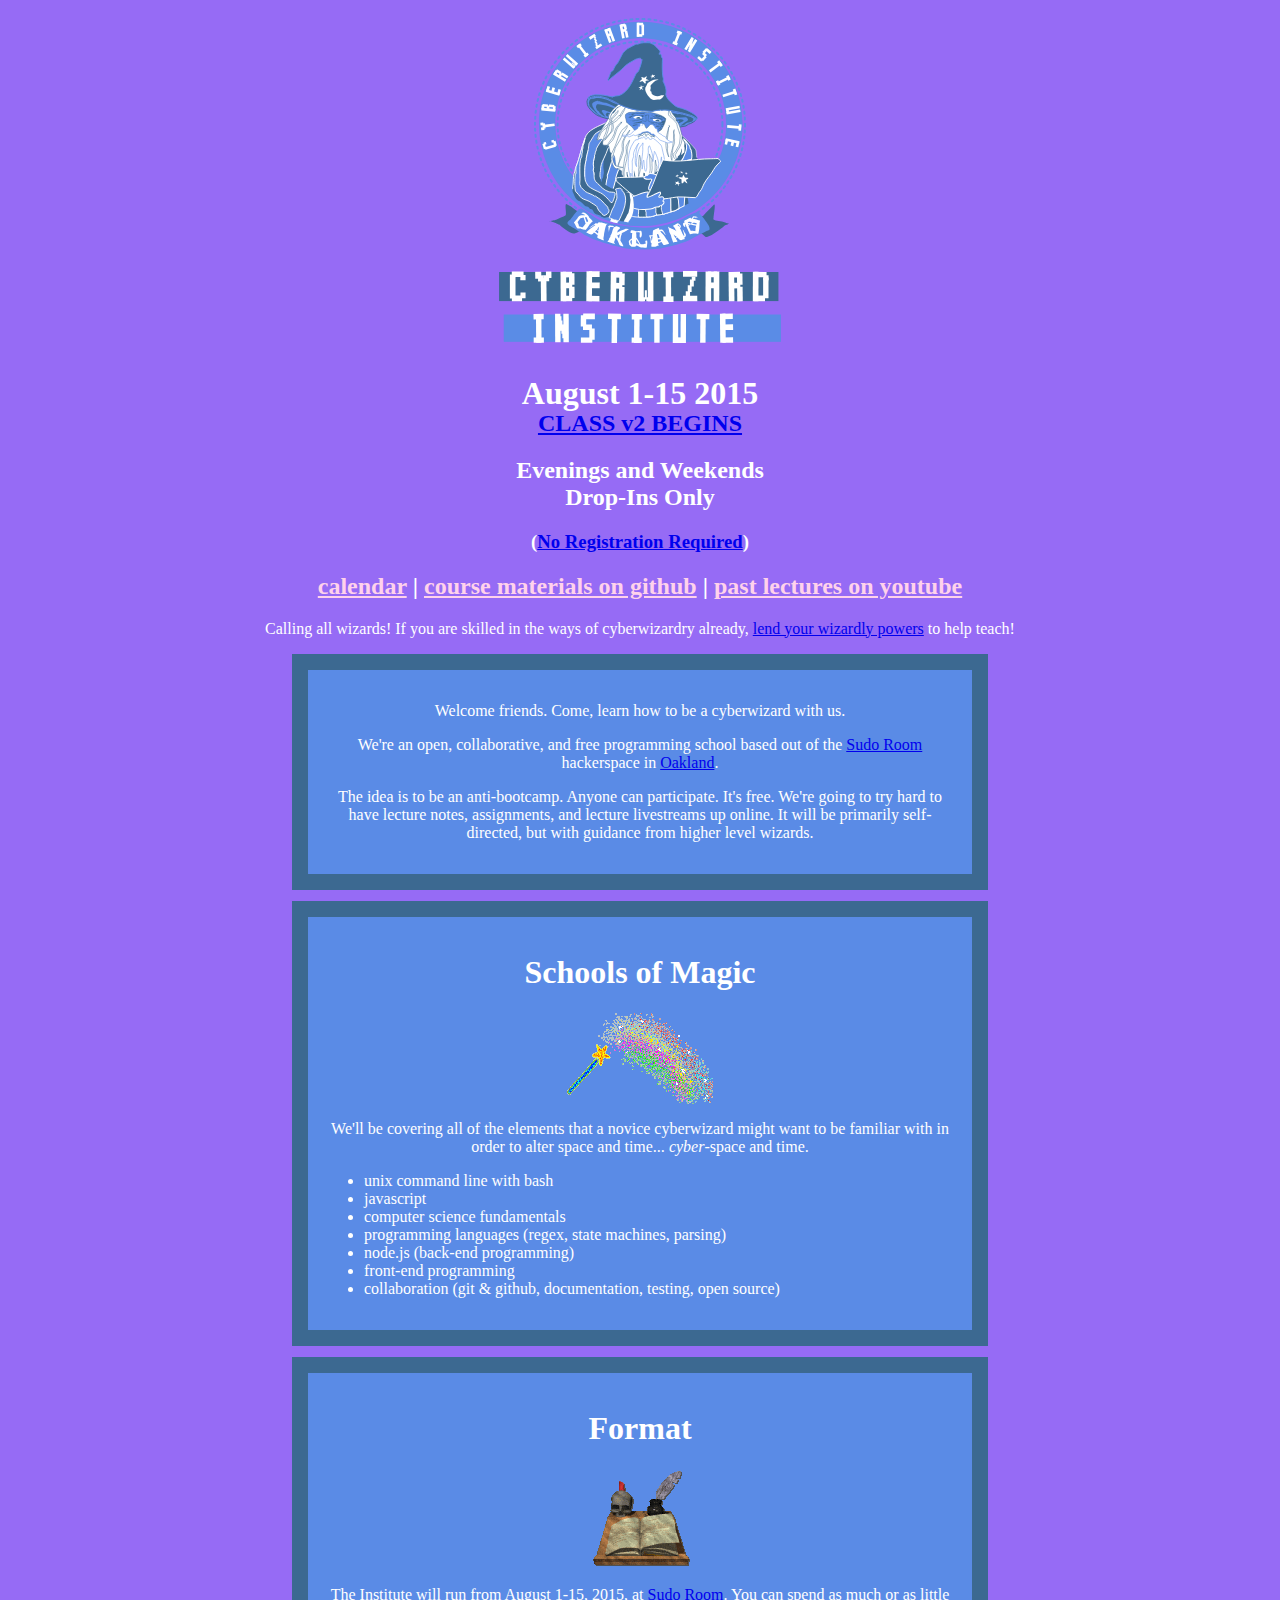
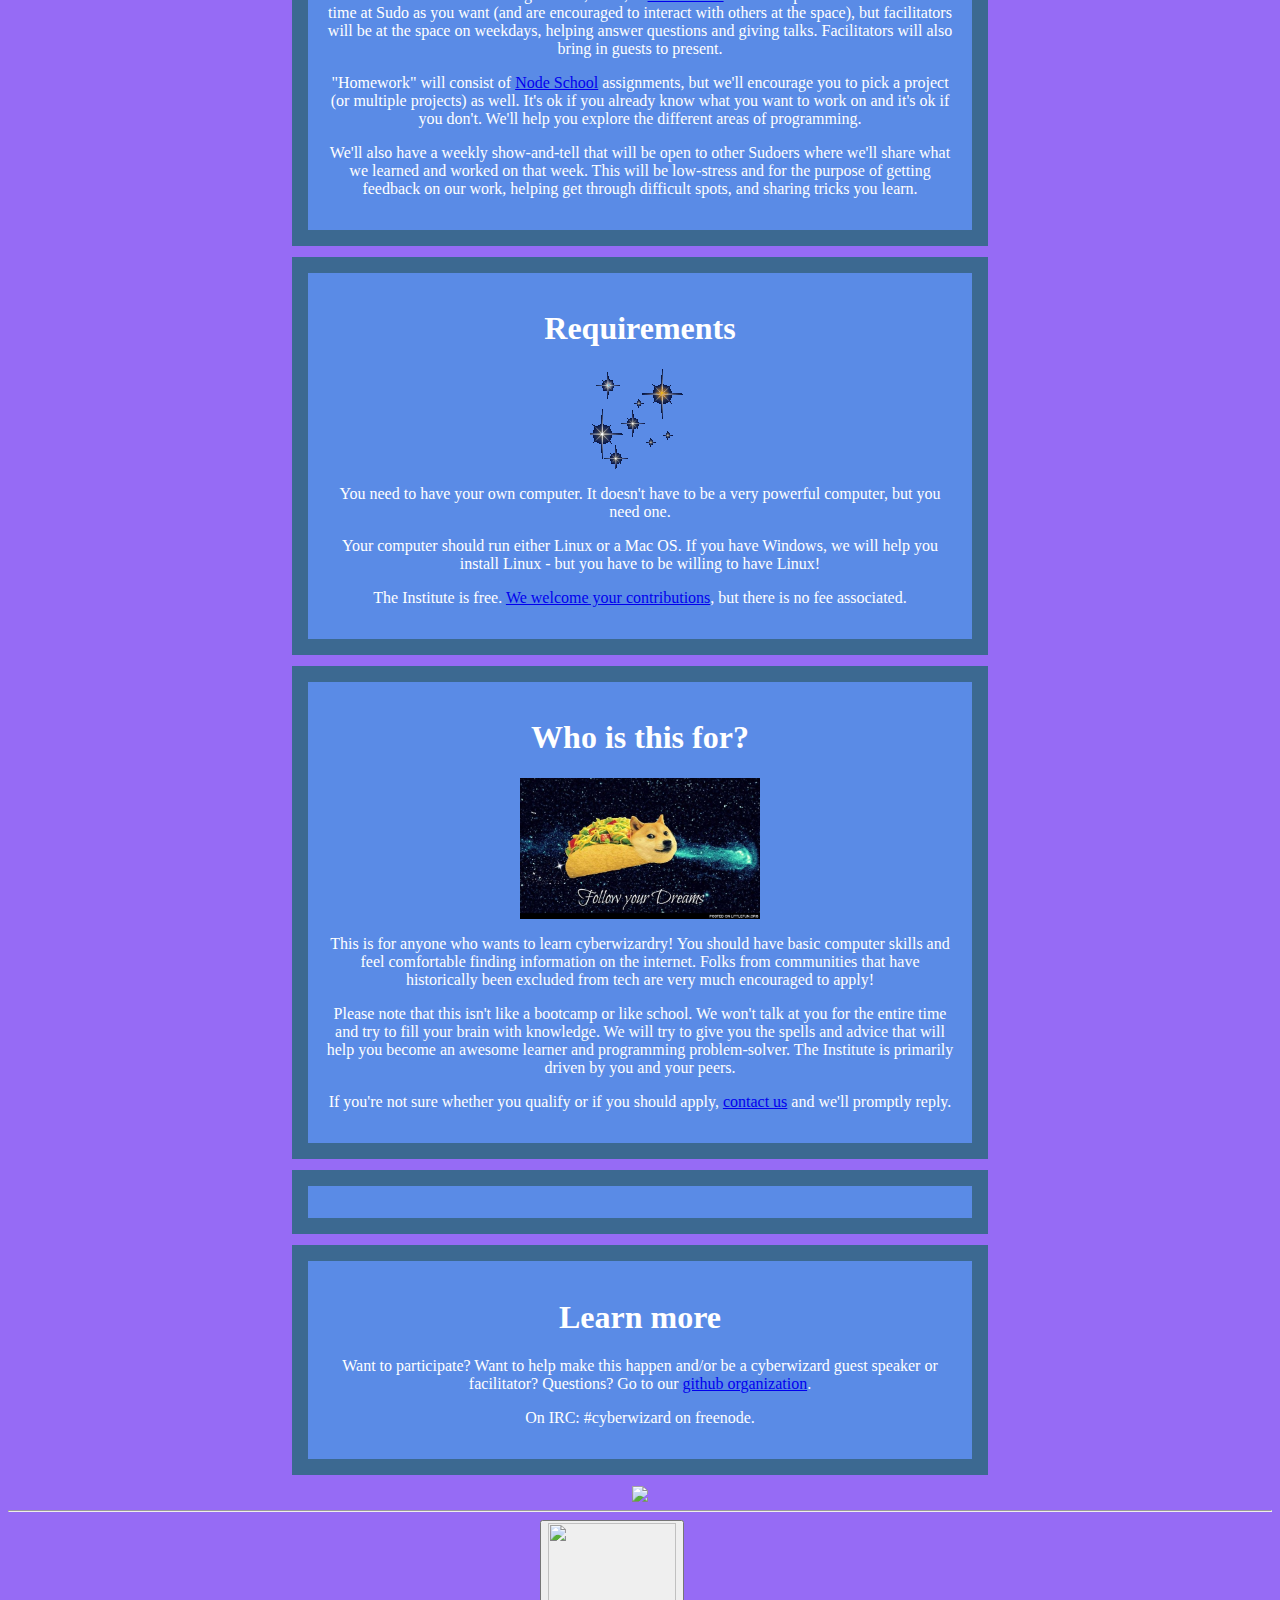
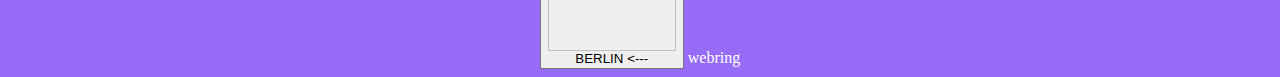
==== index.html @ 3c91426a "remove 25 limit" ====
<html>
<head>
  <title>Cyberwizard Institute</title>
  <link rel="stylesheet" href="style.css">
</head>
<body>
<center>

<div class="top">
  <div class="left">
    <img src="logo.svg">
    <br>
    <img src="title.svg">
  </div>
  <div class="right">
    <h1>August 1-15 2015</h1>
    <h2 style="margin-top: -1em">
      <a href="https://github.com/cyberwizardinstitute/discussion/issues/30"
      >CLASS v2 BEGINS</a>
    </h2>
    <h2 class="time">Evenings and Weekends<br/>Drop-Ins Only</h2>
    <h3 class="time">(<a href="https://github.com/cyberwizardinstitute/discussion/issues/30#issuecomment-123000422">No Registration Required</a>)</h3>
  </div>
</div>

<hgroup>
  <h2><a href="calendar.html" style="color:
  rgb(255,210,235)">calendar</a> | 
  <a
  href="https://github.com/cyberwizardinstitute/"
  style="color: rgb(255,210,235)">course materials on github</a> |
  <a href="https://www.youtube.com/channel/UCzDHOdHNitu70iiva25rV7w"
    style="color: rgb(255,210,235)">past lectures on youtube</a> 
  </h2>
</hgroup>

<div class="notice">
<p>
Calling all wizards! If you are skilled in the ways of cyberwizardry already,
<a href="https://github.com/cyberwizardinstitute/course-map/wiki/volunteer"
>lend your wizardly powers</a>
to help teach!
</p>
</div>

<div class="body">
<p>
Welcome friends. Come, learn how to be a
cyberwizard with us.
</p>
<p>
We're an open, collaborative, and free
programming school based out of the <a
href="http://sudoroom.org">Sudo
Room</a> hackerspace in <a href="http://oaklandwiki.org">Oakland</a>.</p>

<p>
The idea is to be an anti-bootcamp. Anyone
can participate. It's free.
We're going to try hard to have lecture
notes, assignments, and lecture
livestreams up online. It will be
primarily self-directed, but with guidance from higher
level wizards.
</p>
</div>

<div class="body">
<h1>Schools of Magic</h1><img src="wand.gif">

<p>
We'll be covering all of the elements
that a novice cyberwizard might want to be
familiar with in order to alter space
and time... <i>cyber</i>-space and time.

</p>
<ul>
    <li>unix command line with bash
    <li>javascript
    <li>computer science fundamentals
    <li>programming languages (regex,
    state machines, parsing)
    <li>node.js (back-end programming)
    <li>front-end programming
    <li>collaboration (git & github,
    documentation, testing, open source)


</ul>

</div>
<div class="body">
<h1>Format</h1>
<img src="spell_book.gif">
<p>
The Institute will run from August 1-15,
2015, at <a
href="http://sudoroom.org">Sudo
Room</a>. You can spend as much or as
little time at Sudo as you want (and are
encouraged to interact with others at
the space), but facilitators will be at
the space on weekdays, helping
answer questions and giving talks. 
 Facilitators will also bring in guests
to present.</p>
<p> "Homework" will
consist of <a
href="http://nodeschool.io">Node
School</a> assignments, but
we'll encourage you to pick a project
(or multiple projects) as well. It's ok
if you already know what you want to
work on and it's ok if you don't. We'll
help you explore the different areas of
programming.</p>
<p> We'll also have a weekly
show-and-tell that will be open to other
Sudoers where we'll share what we
learned and worked on that week. This
will be low-stress and for the purpose
of getting feedback on our work, helping
get through difficult spots, and sharing
tricks you learn.
</p>
</div>

<div class="body">
<h1>Requirements</h1>
<img src="sparkles.gif" border="0"/>

<p>
You need to have your own computer. It
doesn't have to be a very powerful
computer, but you need one.
</p>
<p>
Your computer should run either Linux or
a Mac OS. If you have Windows, we will
help you install Linux - but you have to
be willing to have Linux!
</p>
<p>
The Institute is free. <a href="https://gratipay.com/sudoroom/">We welcome your contributions</a>,
but there is no fee associated.
</p>
</div>
<div class="body">
<h1>Who is this for? </h1>

<img src="doge.jpg" width=240 height=141>

<p>
This is for anyone who wants to learn
cyberwizardry! 
You should have basic computer
skills and feel comfortable finding
information on the internet. 
Folks from communities
that have historically been excluded
from tech are very much encouraged to
apply! 
</p>
<p>
Please note that this isn't like a
bootcamp or like school. We won't talk
at you for the entire time and try to
fill your brain with knowledge. We will
try to give you the spells and advice
that will help you become an awesome
learner and programming problem-solver.
The Institute is primarily driven by
you and your peers.
</p>
<p>
If you're not sure whether you qualify or if you
should apply, <a href="mailto:marina.kukso@gmail.com">contact us</a> and we'll
promptly reply.
</p>
</div>

<div class="body">
<!--h1>Apply</h1>
<p>
Applications for January are closed, but if you'd still like to
be involved or if you really want to participate, <a
href="mailto:marina.kukso@gmail.com">contact us</a>. 
</p-->
</div>
<div class="body">
<h1>Learn more</h1>
<p>
Want to participate? Want to help make this happen and/or be a cyberwizard guest speaker or facilitator?
Questions? Go to our <a href="https://github.com/cyberwizardinstitute">github organization</a>.
</p>
<p>
On IRC: #cyberwizard on freenode.
</p>
</div>

<img src="mad_science_wizard.svg">

<hr>

<div id="webring">
  <div class="flex">
    <a href="http://wizard.amigos.institute/"><button>
      <div>
      <img src="http://wizard.amigos.institute/BUNDLE/assets/061915d010311d6e.svg"
        width="128">
      </div>
      BERLIN &lt;---
    </button></a>
    webring
  </div>
</div>

</center>
<script src="blink.js"></script>
</body>
</html>
---- style.css ----
body{
font-family: Ubuntu Mono, Open Sans;
color: #FFFFFF;
background-color: #966bf5;
}
div.body{
  width: 50%;
  background-color: #5a8be6;
  margin: 0.7em 0;
  padding: 1em;
  border: 1em;
border-style: solid;
    border-color: #3c6991;}
li {
text-align: left;


}
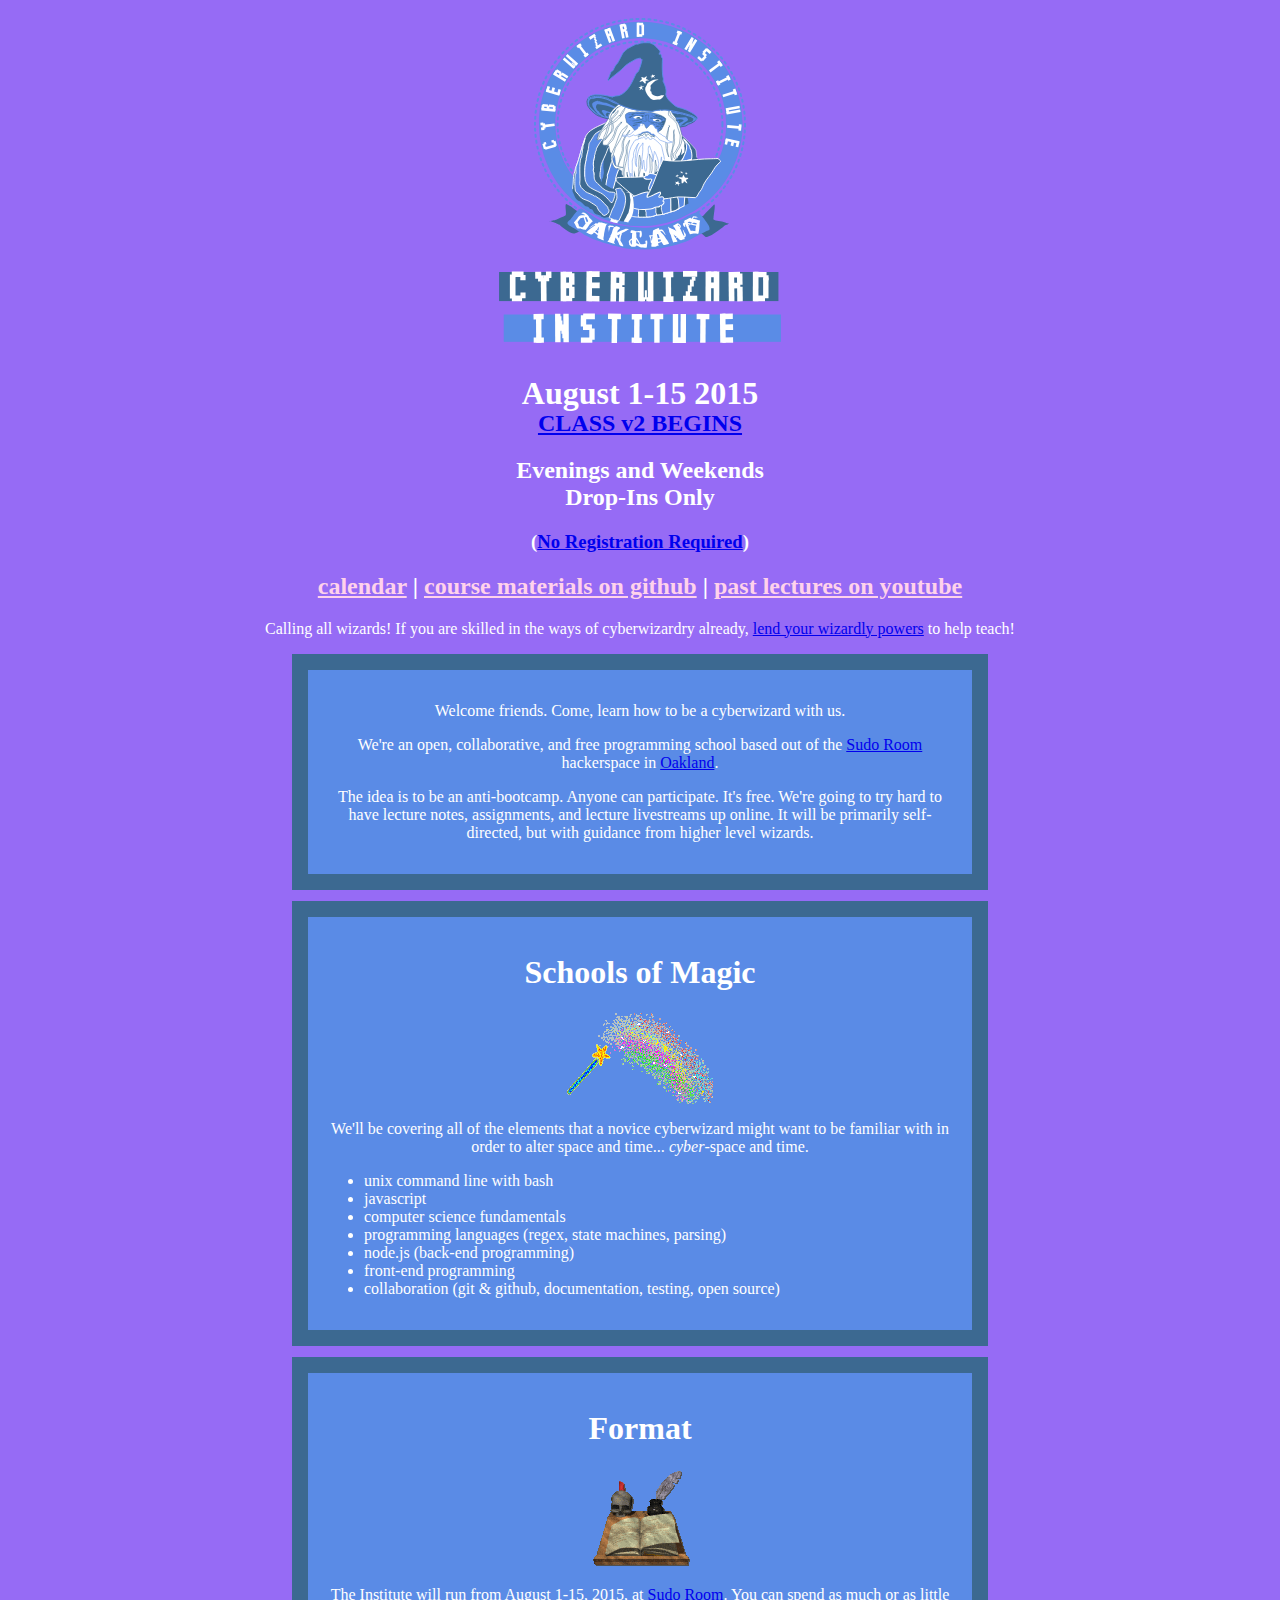
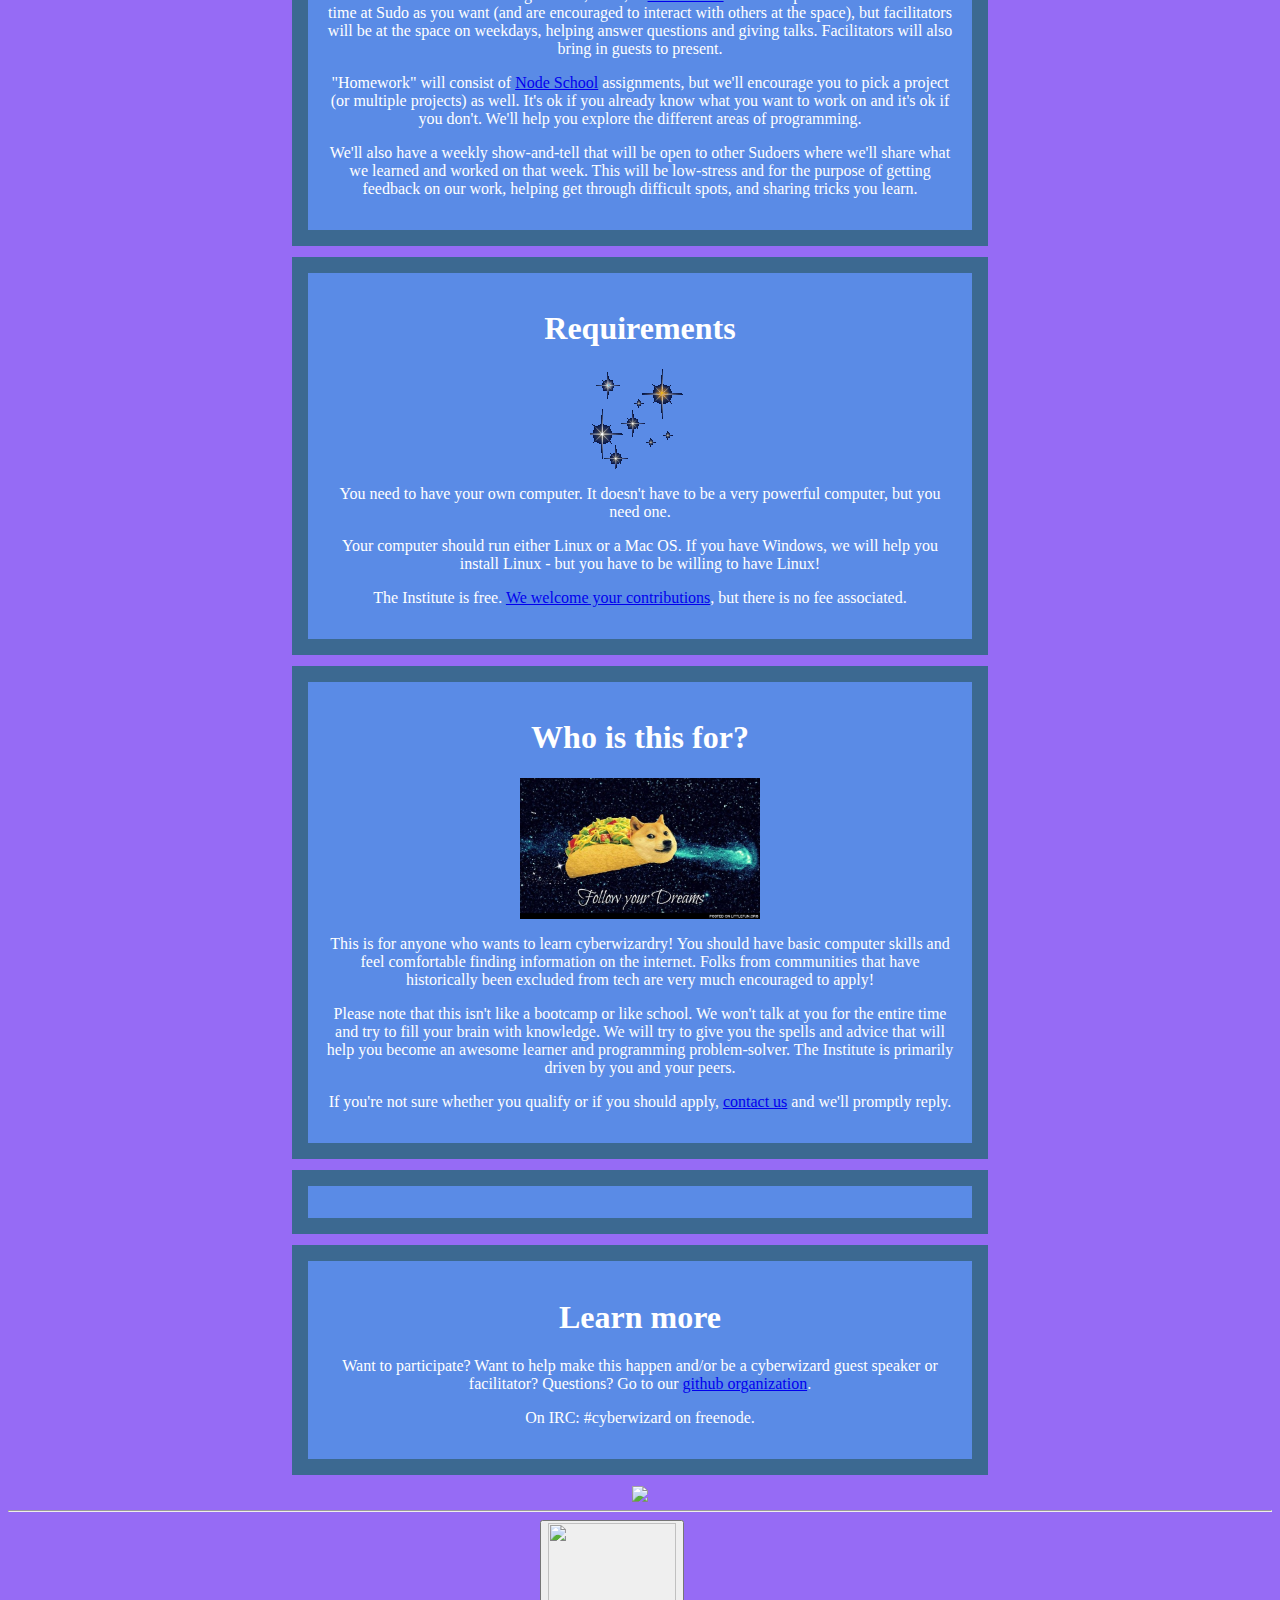
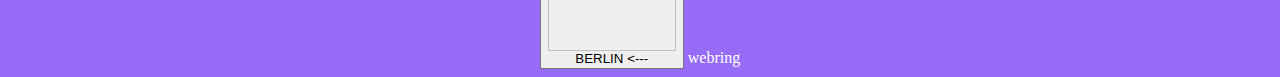
==== commit 80b3df5e: "fix wizard.amigos.institute's badge" ====
--- a/index.html
+++ b/index.html
@@ -207,7 +207,7 @@
   <div class="flex">
     <a href="http://wizard.amigos.institute/"><button>
       <div>
-      <img src="http://wizard.amigos.institute/BUNDLE/assets/061915d010311d6e.svg"
+      <img src="http://wizard.amigos.institute/badge.svg"
         width="128">
       </div>
       BERLIN &lt;---
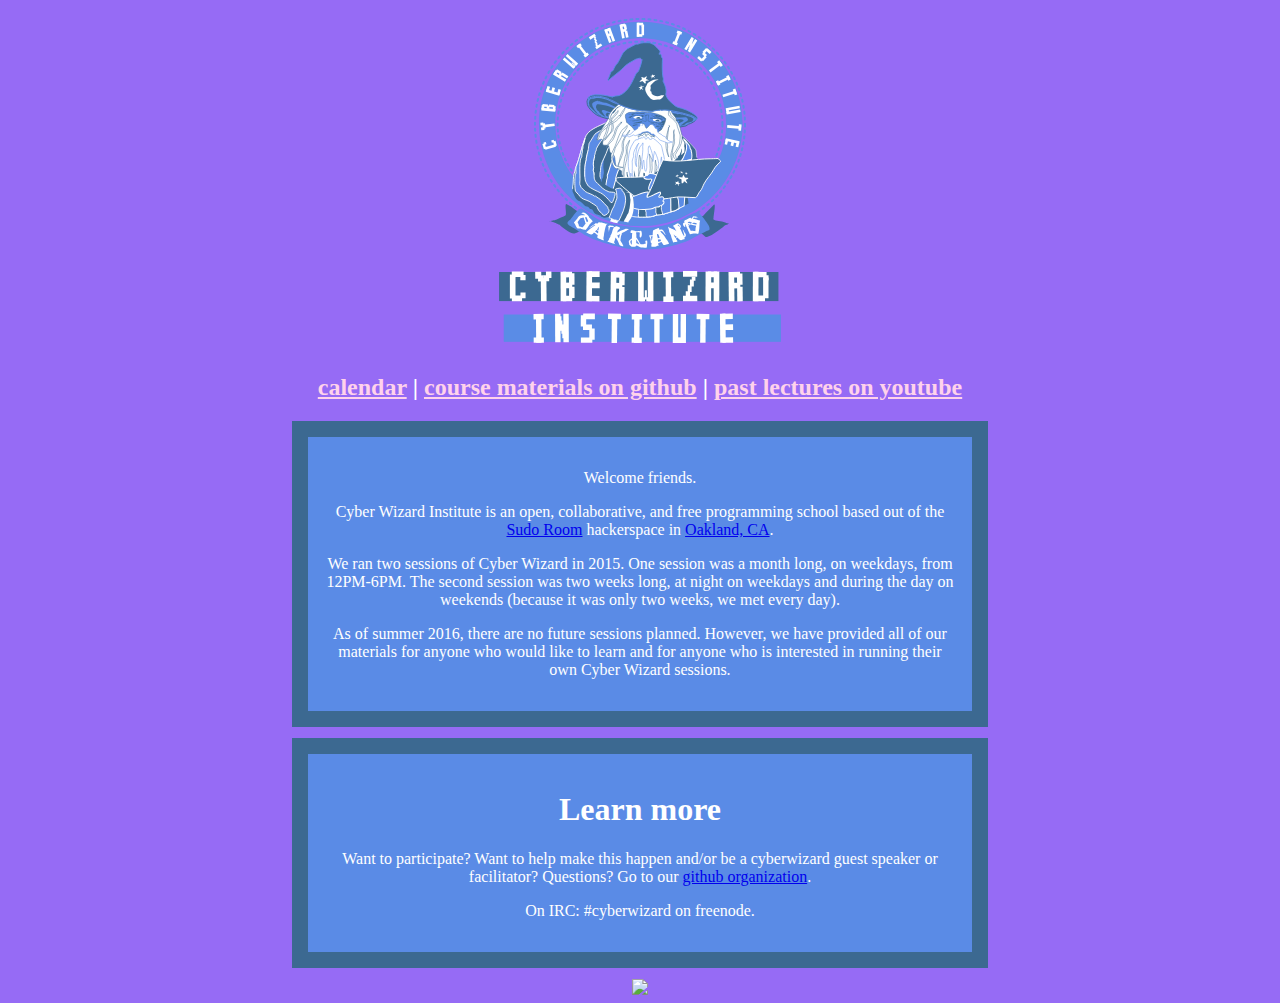
==== commit 8cc8a510: "first basic update to index to reflect current state of project" ====
--- a/index.html
+++ b/index.html
@@ -5,23 +5,9 @@
 </head>
 <body>
 <center>
-
-<div class="top">
-  <div class="left">
-    <img src="logo.svg">
-    <br>
-    <img src="title.svg">
-  </div>
-  <div class="right">
-    <h1>August 1-15 2015</h1>
-    <h2 style="margin-top: -1em">
-      <a href="https://github.com/cyberwizardinstitute/discussion/issues/30"
-      >CLASS v2 BEGINS</a>
-    </h2>
-    <h2 class="time">Evenings and Weekends<br/>Drop-Ins Only</h2>
-    <h3 class="time">(<a href="https://github.com/cyberwizardinstitute/discussion/issues/30#issuecomment-123000422">No Registration Required</a>)</h3>
-  </div>
-</div>
+  <img src="logo.svg">
+  <br>
+  <img src="title.svg">
 
 <hgroup>
   <h2><a href="calendar.html" style="color:
@@ -34,160 +20,33 @@
   </h2>
 </hgroup>
 
-<div class="notice">
+
+<div class="body">
 <p>
-Calling all wizards! If you are skilled in the ways of cyberwizardry already,
-<a href="https://github.com/cyberwizardinstitute/course-map/wiki/volunteer"
->lend your wizardly powers</a>
-to help teach!
+Welcome friends.
+</p>
+<p>
+Cyber Wizard Institute is an open, collaborative, and free
+programming school based out of the <a
+href="http://sudoroom.org">Sudo
+Room</a> hackerspace in <a href="http://oaklandwiki.org">Oakland, CA</a>.</p>
+
+<p>
+We ran two sessions of Cyber Wizard in 2015. One session
+was a month long, on weekdays, from 12PM-6PM. The second
+session was two weeks long, at night on weekdays and during
+the day on weekends (because it was only two weeks, we met
+every day).
+</p>
+
+<p>
+As of summer 2016, there are no future sessions planned.
+However, we have provided all of our materials for anyone
+who would like to learn and for anyone who is interested in
+running their own Cyber Wizard sessions.
 </p>
 </div>
 
-<div class="body">
-<p>
-Welcome friends. Come, learn how to be a
-cyberwizard with us.
-</p>
-<p>
-We're an open, collaborative, and free
-programming school based out of the <a
-href="http://sudoroom.org">Sudo
-Room</a> hackerspace in <a href="http://oaklandwiki.org">Oakland</a>.</p>
-
-<p>
-The idea is to be an anti-bootcamp. Anyone
-can participate. It's free.
-We're going to try hard to have lecture
-notes, assignments, and lecture
-livestreams up online. It will be
-primarily self-directed, but with guidance from higher
-level wizards.
-</p>
-</div>
-
-<div class="body">
-<h1>Schools of Magic</h1><img src="wand.gif">
-
-<p>
-We'll be covering all of the elements
-that a novice cyberwizard might want to be
-familiar with in order to alter space
-and time... <i>cyber</i>-space and time.
-
-</p>
-<ul>
-    <li>unix command line with bash
-    <li>javascript
-    <li>computer science fundamentals
-    <li>programming languages (regex,
-    state machines, parsing)
-    <li>node.js (back-end programming)
-    <li>front-end programming
-    <li>collaboration (git & github,
-    documentation, testing, open source)
-
-
-</ul>
-
-</div>
-<div class="body">
-<h1>Format</h1>
-<img src="spell_book.gif">
-<p>
-The Institute will run from August 1-15,
-2015, at <a
-href="http://sudoroom.org">Sudo
-Room</a>. You can spend as much or as
-little time at Sudo as you want (and are
-encouraged to interact with others at
-the space), but facilitators will be at
-the space on weekdays, helping
-answer questions and giving talks. 
- Facilitators will also bring in guests
-to present.</p>
-<p> "Homework" will
-consist of <a
-href="http://nodeschool.io">Node
-School</a> assignments, but
-we'll encourage you to pick a project
-(or multiple projects) as well. It's ok
-if you already know what you want to
-work on and it's ok if you don't. We'll
-help you explore the different areas of
-programming.</p>
-<p> We'll also have a weekly
-show-and-tell that will be open to other
-Sudoers where we'll share what we
-learned and worked on that week. This
-will be low-stress and for the purpose
-of getting feedback on our work, helping
-get through difficult spots, and sharing
-tricks you learn.
-</p>
-</div>
-
-<div class="body">
-<h1>Requirements</h1>
-<img src="sparkles.gif" border="0"/>
-
-<p>
-You need to have your own computer. It
-doesn't have to be a very powerful
-computer, but you need one.
-</p>
-<p>
-Your computer should run either Linux or
-a Mac OS. If you have Windows, we will
-help you install Linux - but you have to
-be willing to have Linux!
-</p>
-<p>
-The Institute is free. <a href="https://gratipay.com/sudoroom/">We welcome your contributions</a>,
-but there is no fee associated.
-</p>
-</div>
-<div class="body">
-<h1>Who is this for? </h1>
-
-<img src="doge.jpg" width=240 height=141>
-
-<p>
-This is for anyone who wants to learn
-cyberwizardry! 
-You should have basic computer
-skills and feel comfortable finding
-information on the internet. 
-Folks from communities
-that have historically been excluded
-from tech are very much encouraged to
-apply! 
-</p>
-<p>
-Please note that this isn't like a
-bootcamp or like school. We won't talk
-at you for the entire time and try to
-fill your brain with knowledge. We will
-try to give you the spells and advice
-that will help you become an awesome
-learner and programming problem-solver.
-The Institute is primarily driven by
-you and your peers.
-</p>
-<p>
-If you're not sure whether you qualify or if you
-should apply, <a href="mailto:marina.kukso@gmail.com">contact us</a> and we'll
-promptly reply.
-</p>
-</div>
-
-<div class="body">
-<!--h1>Apply</h1>
-<p>
-Applications for January are closed, but if you'd still like to
-be involved or if you really want to participate, <a
-href="mailto:marina.kukso@gmail.com">contact us</a>. 
-</p-->
-</div>
 <div class="body">
 <h1>Learn more</h1>
 <p>
@@ -201,21 +60,6 @@
 
 <img src="mad_science_wizard.svg">
 
-<hr>
-
-<div id="webring">
-  <div class="flex">
-    <a href="http://wizard.amigos.institute/"><button>
-      <div>
-      <img src="http://wizard.amigos.institute/badge.svg"
-        width="128">
-      </div>
-      BERLIN &lt;---
-    </button></a>
-    webring
-  </div>
-</div>
-
 </center>
 <script src="blink.js"></script>
 </body>
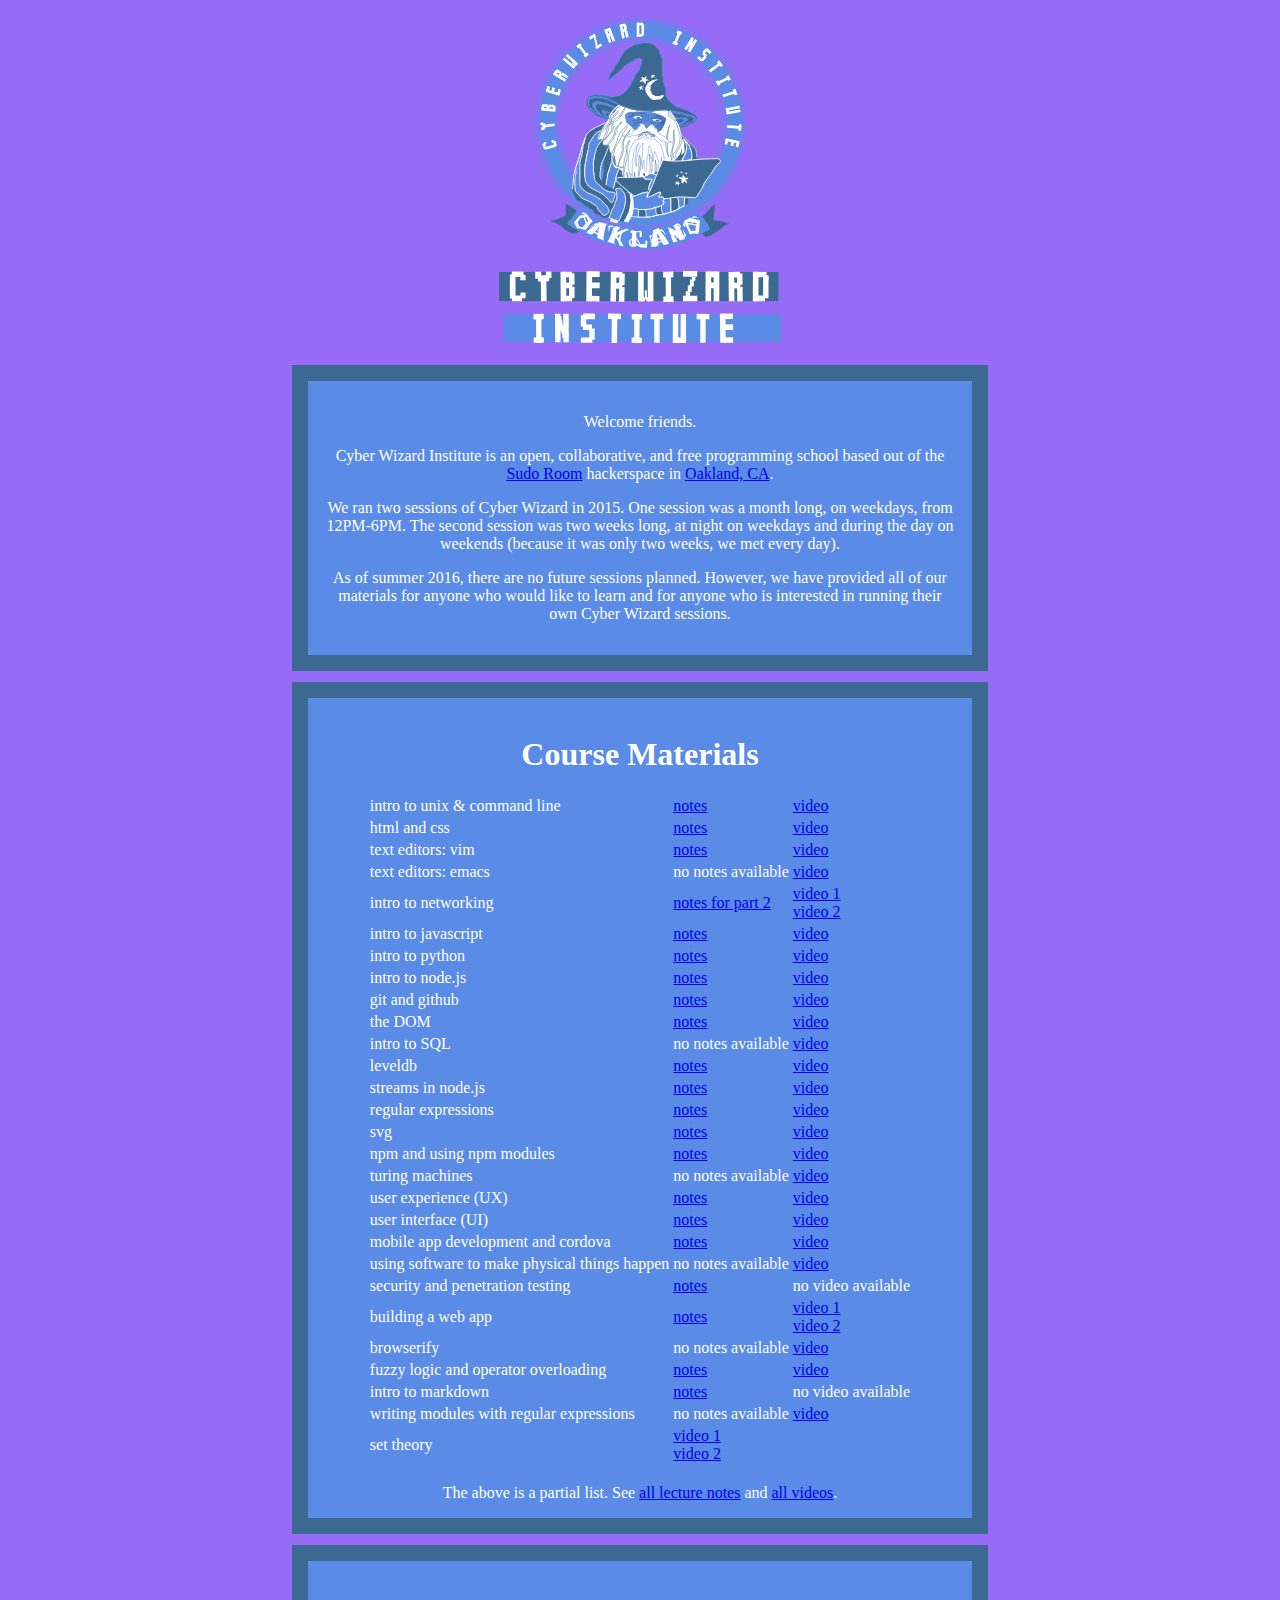
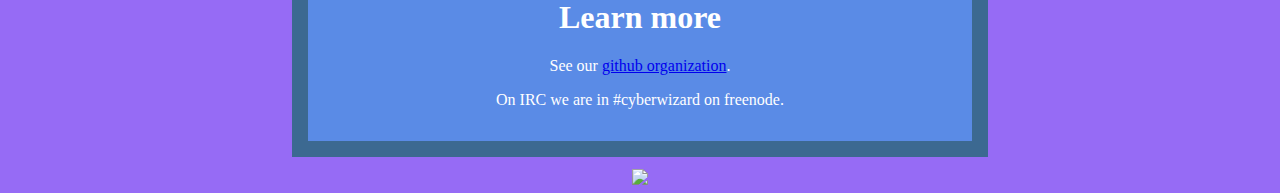
==== commit 8c7600a3: "most videos and notes now listed" ====
--- a/index.html
+++ b/index.html
@@ -9,18 +9,6 @@
   <br>
   <img src="title.svg">
 
-<hgroup>
-  <h2><a href="calendar.html" style="color:
-  rgb(255,210,235)">calendar</a> | 
-  <a
-  href="https://github.com/cyberwizardinstitute/"
-  style="color: rgb(255,210,235)">course materials on github</a> |
-  <a href="https://www.youtube.com/channel/UCzDHOdHNitu70iiva25rV7w"
-    style="color: rgb(255,210,235)">past lectures on youtube</a> 
-  </h2>
-</hgroup>
-
-
 <div class="body">
 <p>
 Welcome friends.
@@ -48,13 +36,346 @@
 </div>
 
 <div class="body">
+<h1>Course Materials</h1>
+
+<table>
+<tr>
+  <td>intro to unix & command line</td>
+  <td>
+    <a href="https://github.com/cyberwizardinstitute/workshops/blob/master/unix.markdown"> notes</a>
+  </td>
+  <td>
+    <a href="https://www.youtube.com/watch?v=BhPRiSLmxis"> video</a>
+  </td>
+</tr>
+<tr>
+  <td>html and css</td>
+  <td>
+    <a href="https://github.com/cyberwizardinstitute/workshops/blob/master/html.markdown"> notes</a>
+  </td>
+  <td>
+    <a href="https://www.youtube.com/watch?v=e4gCTeubl64"> video</a>
+  </td>
+</tr>
+<tr>
+  <td>text editors: vim</td>
+  <td>
+    <a href="https://github.com/cyberwizardinstitute/workshops/blob/master/vim.markdown"> notes</a>
+  </td>
+  <td>
+    <a
+    href="https://www.youtube.com/watch?v=Fy8rVhjypBs">
+    video</a>
+  </td>
+</tr>
+<tr>
+  <td>text editors: emacs</td>
+  <td>no notes available</td>
+  <td>
+    <a
+    href="https://www.youtube.com/watch?v=ah9puba1aSQ">
+    video</a>
+  </td>
+</tr>
+<tr>
+  <td>intro to networking</td>
+  <td>
+    <a href="https://github.com/cyberwizardinstitute/workshops/blob/master/networks.markdown">notes for part 2</a>
+  </td>
+  <td>
+    <a
+    href="https://www.youtube.com/watch?v=8ky8Lj3Te70">video
+    1</a>
+    <br>
+    <a
+    href="https://www.youtube.com/watch?v=WFgzcQJkZeE">video 2</a>
+  </td>
+</tr>
+<tr>
+  <td>intro to javascript</td>
+  <td>
+    <a href="https://github.com/cyberwizardinstitute/workshops/blob/master/javascript.markdown">notes</a>
+  </td>
+  <td>
+    <a href="https://www.youtube.com/watch?v=kOB-V1KstIM">video</a>
+  </td>
+</tr>
+<tr>
+  <td>intro to python</td>
+  <td>
+    <a href="https://github.com/cyberwizardinstitute/workshops/blob/master/intro_to_python.md">notes</a>
+  </td>
+  <td>
+    <a href="https://www.youtube.com/watch?v=0R7dHozRNS4">video</a>
+  </td>
+</tr>
+<tr>
+  <td>intro to node.js</td>
+  <td>
+    <a
+    href="https://github.com/cyberwizardinstitute/workshops/blob/master/node_101.md">
+    notes</a>
+  </td>
+  <td>
+    <a
+    href="https://www.youtube.com/watch?v=7RQXUlDATbY">
+    video</a>
+  </td>
+</tr>
+<tr>
+  <td>git and github</td>
+  <td>
+    <a
+    href="https://github.com/cyberwizardinstitute/workshops/blob/master/git.markdown">
+    notes</a>
+  </td>
+  <td>
+    <a
+    href="https://www.youtube.com/watch?v=IF-z4kOi4fM">
+    video</a>
+  </td>
+</tr>
+<tr>
+  <td>the DOM</td>
+  <td>
+    <a
+    href="https://github.com/cyberwizardinstitute/workshops/blob/master/dom.markdown">
+    notes</a>
+  </td>
+  <td>
+    <a
+    href="https://www.youtube.com/watch?v=1CJIQF2eL7g">
+    video</a>
+  </td>
+</tr>
+<tr>
+  <td>intro to SQL</td>
+  <td>no notes available</td>
+  <td>
+    <a
+    href="https://www.youtube.com/watch?v=Esq5ms3rlo4">
+    video</a>
+  </td>
+</tr>
+<tr>
+  <td>leveldb</td>
+  <td>
+    <a
+    href="https://github.com/cyberwizardinstitute/workshops/blob/master/leveldb.markdown">
+    notes</a>
+  </td>
+  <td>
+    <a
+    href="https://www.youtube.com/watch?v=Ssct_O1LET8">
+    video</a>
+  </td>
+</tr>
+<tr>
+  <td>streams in node.js</td>
+  <td>
+    <a
+    href="https://github.com/cyberwizardinstitute/workshops/blob/master/streams.markdown">
+    notes</a>
+  </td>
+  <td>
+    <a
+    href="https://www.youtube.com/watch?v=k2jqXilcpKs">
+    video</a>
+  </td>
+</tr>
+<tr>
+  <td>regular expressions</td>
+  <td>
+    <a
+    href="https://github.com/cyberwizardinstitute/workshops/blob/master/regex.markdown">
+    notes</a>
+  </td>
+  <td>
+    <a
+    href="https://www.youtube.com/watch?v=_RD6whFt7is">
+    video</a>
+  </td>
+</tr>
+<tr>
+  <td>svg</td>
+  <td>
+    <a
+    href="https://github.com/cyberwizardinstitute/workshops/blob/master/svg.markdown">
+    notes</a>
+  </td>
+  <td>
+    <a
+    href="https://www.youtube.com/watch?v=CDnbIvR6JrI">
+    video</a>
+  </td>
+</tr>
+<tr>
+  <td>npm and using npm modules</td>
+  <td>
+    <a
+    href="https://github.com/cyberwizardinstitute/workshops/blob/master/require_modules.md">
+    notes</a>
+  </td>
+  <td>
+    <a
+    href="https://www.youtube.com/watch?v=B-IRNyMdYD0">
+    video</a>
+  </td>
+</tr>
+<tr>
+  <td>turing machines</td>
+  <td>no notes available</td>
+  <td>
+    <a
+    href="https://www.youtube.com/watch?v=mMJp7X_ao8g">
+    video</a>
+  </td>
+</tr>
+<tr>
+  <td>user experience (UX)</td>
+  <td>
+    <a
+    href="https://github.com/cyberwizardinstitute/workshops/blob/master/UX.md">
+    notes</a>
+  </td>
+  <td>
+    <a
+    href="https://www.youtube.com/watch?v=IxM3VXaS1LE">
+    video</a>
+  </td>
+</tr>
+<tr>
+  <td>user interface (UI)</td>
+  <td>
+    <a
+    href="https://github.com/cyberwizardinstitute/workshops/blob/master/ui.markdown">
+    notes</a>
+  </td>
+  <td>
+    <a
+    href="https://www.youtube.com/watch?v=NVSRIZ3bGbs">
+    video</a>
+  </td>
+</tr>
+<tr>
+  <td>mobile app development and cordova</td>
+  <td>
+    <a
+    href="https://github.com/cyberwizardinstitute/workshops/blob/master/cordova.md">
+    notes</a>
+  </td>
+  <td>
+    <a
+    href="https://www.youtube.com/watch?v=zZ-lho0AkYI">
+    video</a>
+  </td>
+</tr>
+<tr>
+  <td>using software to make physical things happen</td>
+  <td>no notes available</td>
+  <td>
+    <a
+    href="https://www.youtube.com/watch?v=HupXhYkl0h8">
+    video</a>
+  </td>
+</tr>
+<tr>
+  <td>security and penetration testing</td>
+  <td>
+    <a
+    href="https://github.com/cyberwizardinstitute/workshops/blob/master/security_and_penetration_testing.ppt">
+    notes</a>
+  </td>
+  <td>no video available</td>
+</tr>
+<tr>
+  <td>building a web app</td>
+  <td>
+    <a
+    href="https://github.com/cyberwizardinstitute/workshops/blob/master/webapp.markdown">
+    notes</a>
+  </td>
+  <td>
+    <a
+    href="https://www.youtube.com/watch?v=I_t_byKAL6U">video 1</a>
+    <br>
+    <a
+    href="https://www.youtube.com/watch?v=HvJtNBzI5VA">video 2</a>
+  </td>
+</tr>
+<tr>
+  <td>browserify</td>
+  <td>no notes available</td>
+  <td>
+    <a
+    href="https://www.youtube.com/watch?v=NEa19RSt2X4">
+    video</a>
+  </td>
+</tr>
+<tr>
+  <td>fuzzy logic and operator overloading</td>
+  <td>
+    <a
+    href="https://github.com/cyberwizardinstitute/workshops/blob/master/Fuzzy%20Python.ipynb">
+    notes</a>
+  </td>
+  <td>
+    <a
+    href="https://www.youtube.com/watch?v=LztOLla45uE">
+    video</a>
+  </td>
+</tr>
+<tr>
+  <td>intro to markdown</td>
+  <td>
+    <a
+    href="https://github.com/cyberwizardinstitute/workshops/blob/master/intro_to_markdown.markdown">
+    notes</a>
+  </td>
+  <td>
+    no video available
+  </td>
+</tr>
+<tr>
+  <td>writing modules with regular expressions</td>
+  <td>no notes available</td>
+  <td>
+    <a
+    href="https://www.youtube.com/watch?v=km8Ilnm5jKc">
+    video</a>
+  </td>
+</tr>
+<tr>
+  <td>set theory</td>
+  <td>
+    <a
+    href="https://www.youtube.com/watch?v=MH2ywQkmfjo">video
+    1</a>
+    <br>
+    <a
+    href="https://www.youtube.com/watch?v=PAvpzjN_Tx0">video
+    2</a>
+  </td>
+</tr>
+
+</table>
+<br>
+
+The above is a partial list. See <a
+href="https://github.com/cyberwizardinstitute/workshops">all
+lecture notes</a> and <a
+href="https://www.youtube.com/channel/UCzDHOdHNitu70iiva25rV7w/videos?sort=da&view=0&flow=list">all
+videos</a>.
+
+</div>
+
+<div class="body">
 <h1>Learn more</h1>
 <p>
-Want to participate? Want to help make this happen and/or be a cyberwizard guest speaker or facilitator?
-Questions? Go to our <a href="https://github.com/cyberwizardinstitute">github organization</a>.
-</p>
-<p>
-On IRC: #cyberwizard on freenode.
+See our <a href="https://github.com/cyberwizardinstitute">github organization</a>.
+</p>
+<p>
+On IRC we are in #cyberwizard on freenode.
 </p>
 </div>
 
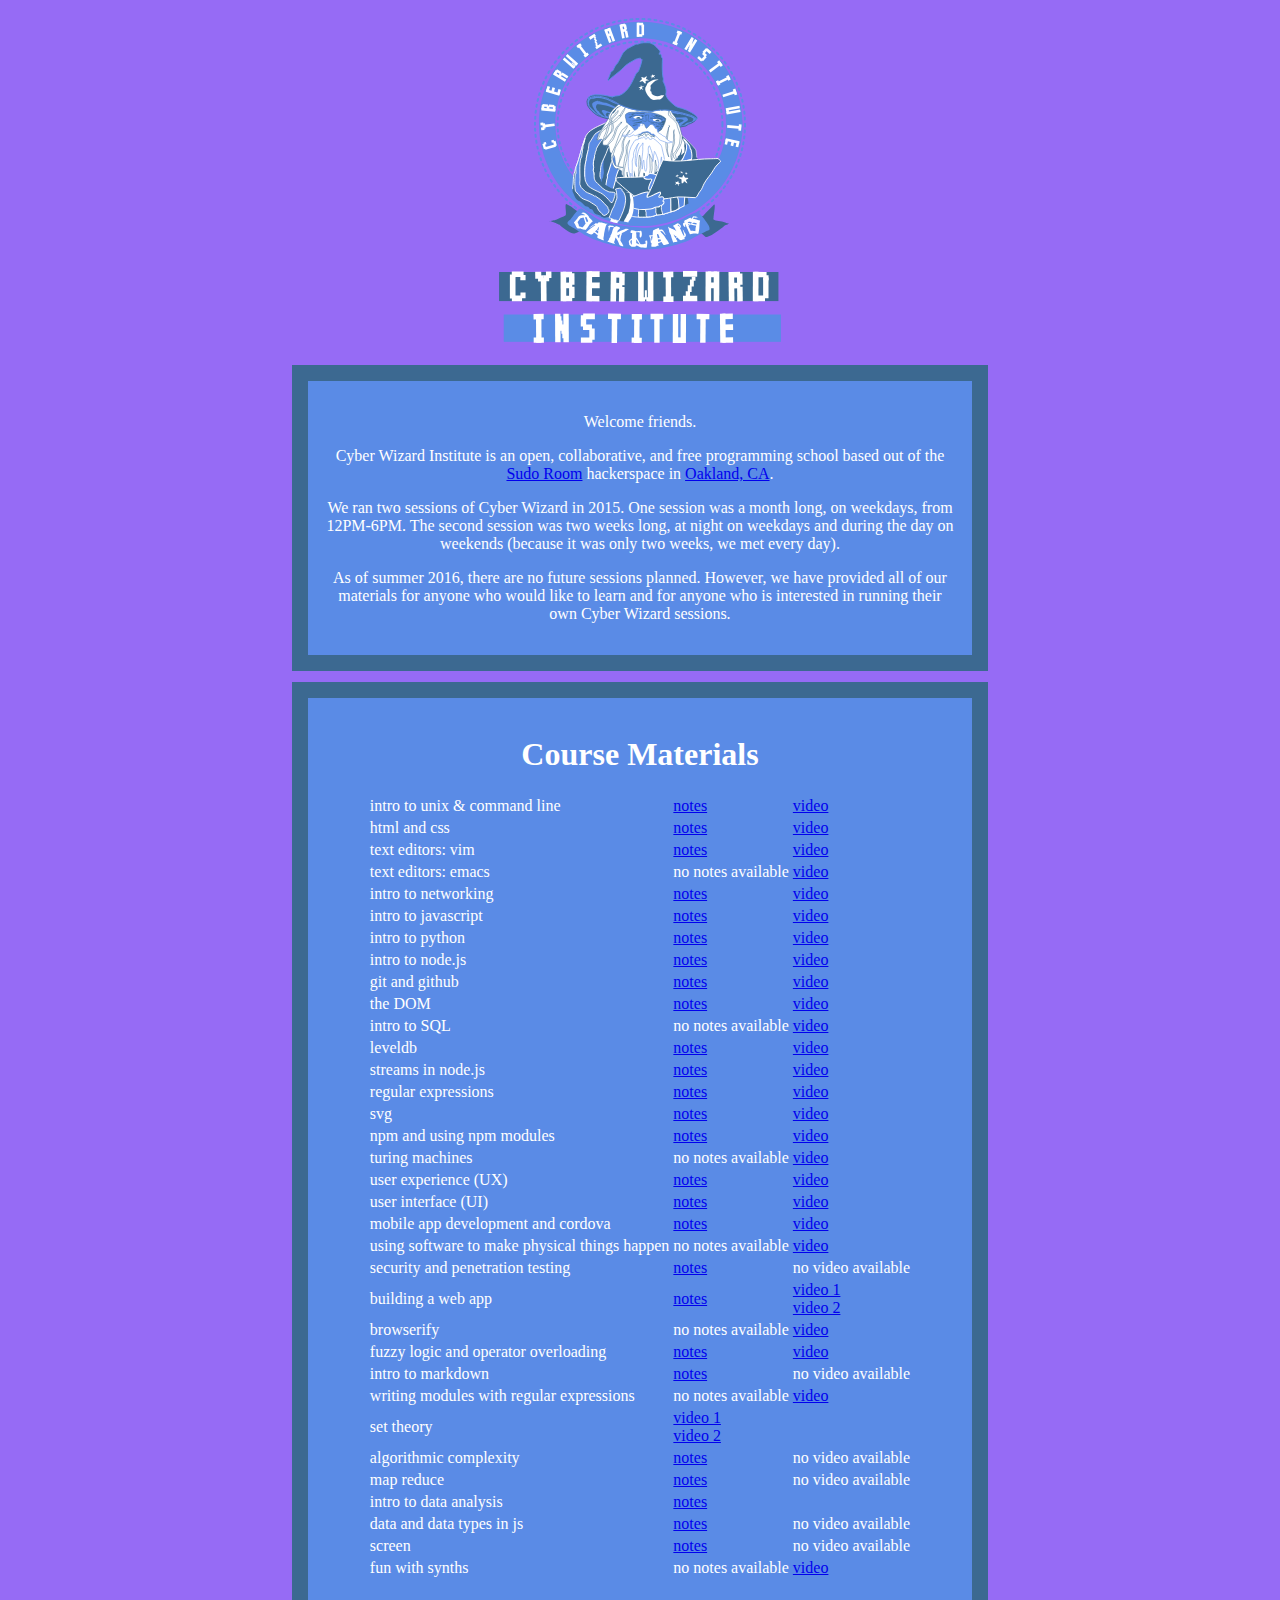
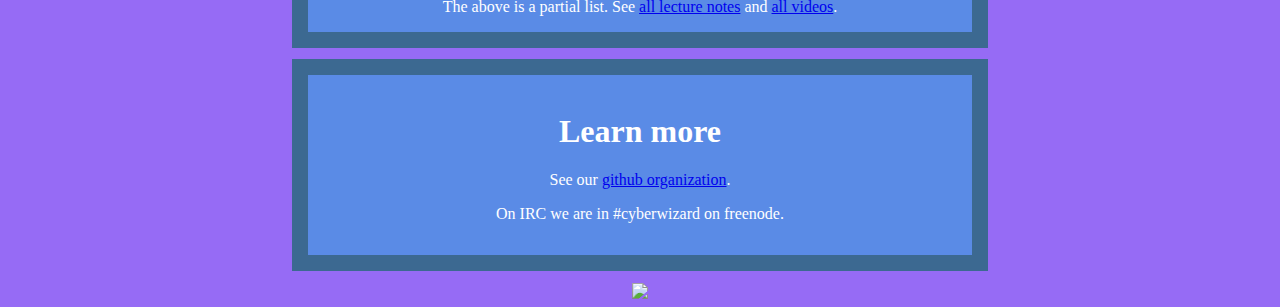
==== commit 1532b7d4: "few more videos/notes added" ====
--- a/index.html
+++ b/index.html
@@ -80,15 +80,11 @@
 <tr>
   <td>intro to networking</td>
   <td>
-    <a href="https://github.com/cyberwizardinstitute/workshops/blob/master/networks.markdown">notes for part 2</a>
-  </td>
-  <td>
-    <a
-    href="https://www.youtube.com/watch?v=8ky8Lj3Te70">video
-    1</a>
-    <br>
-    <a
-    href="https://www.youtube.com/watch?v=WFgzcQJkZeE">video 2</a>
+    <a href="https://github.com/cyberwizardinstitute/workshops/blob/master/networks.markdown">notes</a>
+  </td>
+  <td>
+    <a
+    href="https://www.youtube.com/watch?v=hfUtHodJdWs">video</a>
   </td>
 </tr>
 <tr>
@@ -357,6 +353,54 @@
     2</a>
   </td>
 </tr>
+<tr>
+  <td>algorithmic complexity</td>
+  <td>
+    <a
+    href="https://github.com/cyberwizardinstitute/workshops/blob/master/Algorithmic%20Complexity.ipynb">notes</a>
+  </td>
+  <td>no video available</td>
+</tr>
+<tr>
+  <td>map reduce</td>
+  <td>
+    <a
+    href="https://github.com/cyberwizardinstitute/workshops/blob/master/Map%20Reduce.ipynb">notes</a>
+  </td>
+  <td>no video available</td>
+</tr>
+<tr>
+  <td>intro to data analysis</td>
+  <td>
+    <a href="https://github.com/cyberwizardinstitute/workshops/blob/master/data_analysis.md">notes</a>
+  </td>
+</tr>
+<tr>
+  <td>data and data types in js</td>
+  <td>
+    <a
+    href="https://github.com/cyberwizardinstitute/workshops/blob/master/data_and_data_types.md">notes</a>
+  </td>
+  <td>no video available</td>
+</tr>
+<tr>
+  <td>screen</td>
+  <td>
+    <a
+    href="https://github.com/cyberwizardinstitute/workshops/blob/master/screen.markdown">notes</a>
+  </td>
+  <td>no video available</td>
+</tr>
+<tr>
+  <td>fun with synths</td>
+  <td>no notes available</td>
+  <td>
+    <a
+    href="https://www.youtube.com/watch?v=LxzNZ1cv7zU">video</a>
+  </td>
+</tr>
+
+
 
 </table>
 <br>
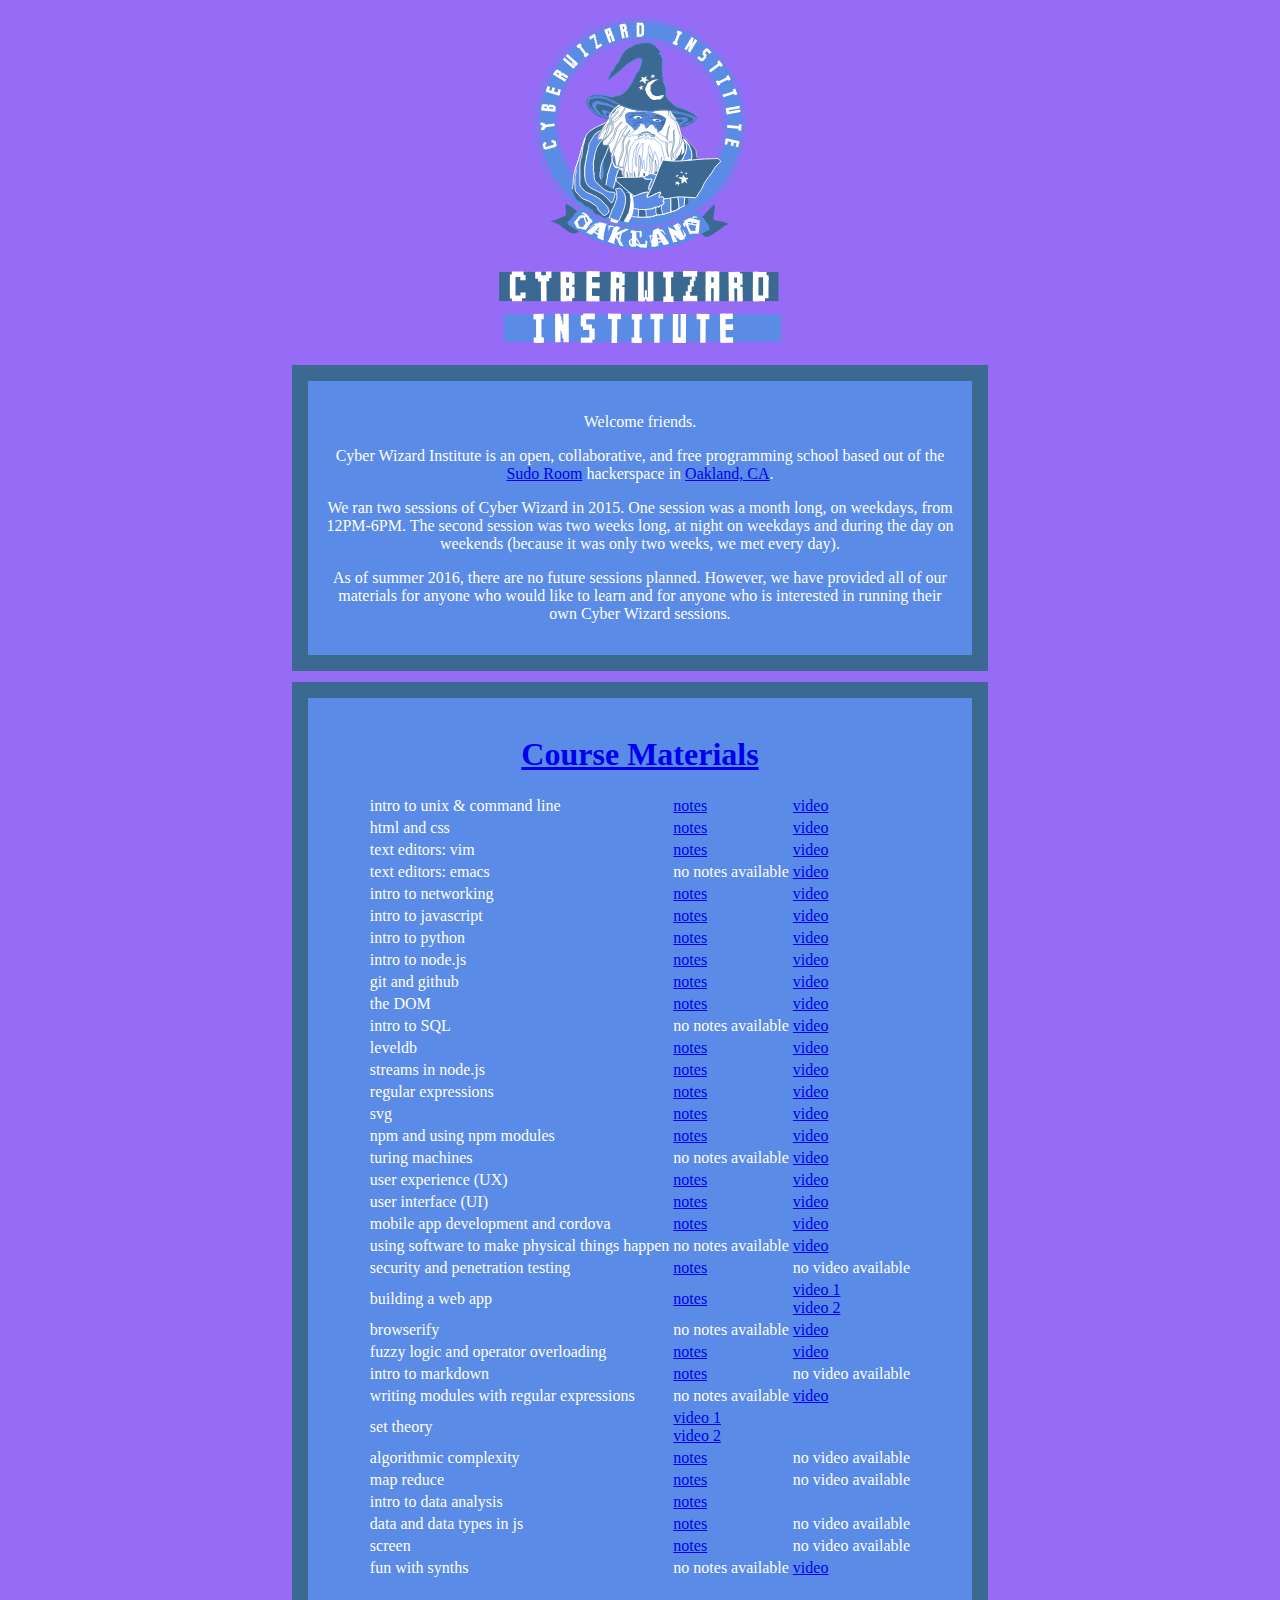
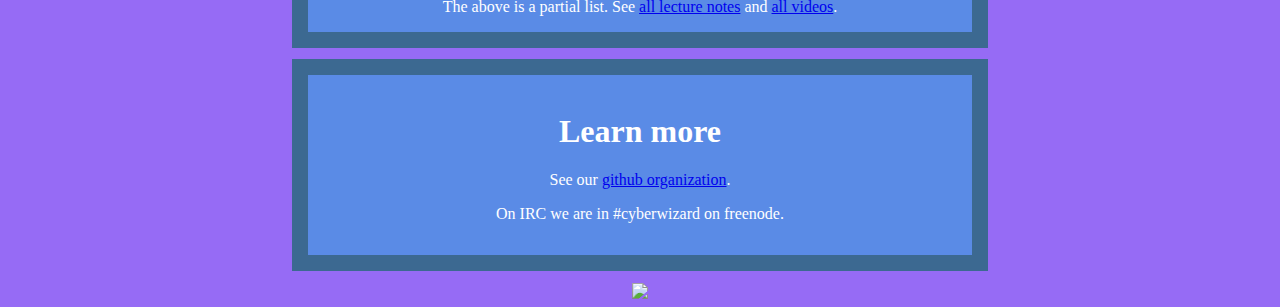
==== commit f7e61105: "course materials anchor" ====
--- a/index.html
+++ b/index.html
@@ -36,7 +36,7 @@
 </div>
 
 <div class="body">
-<h1>Course Materials</h1>
+<h1><a name="course-materials" href="#course-materials">Course Materials</a></h1>
 
 <table>
 <tr>
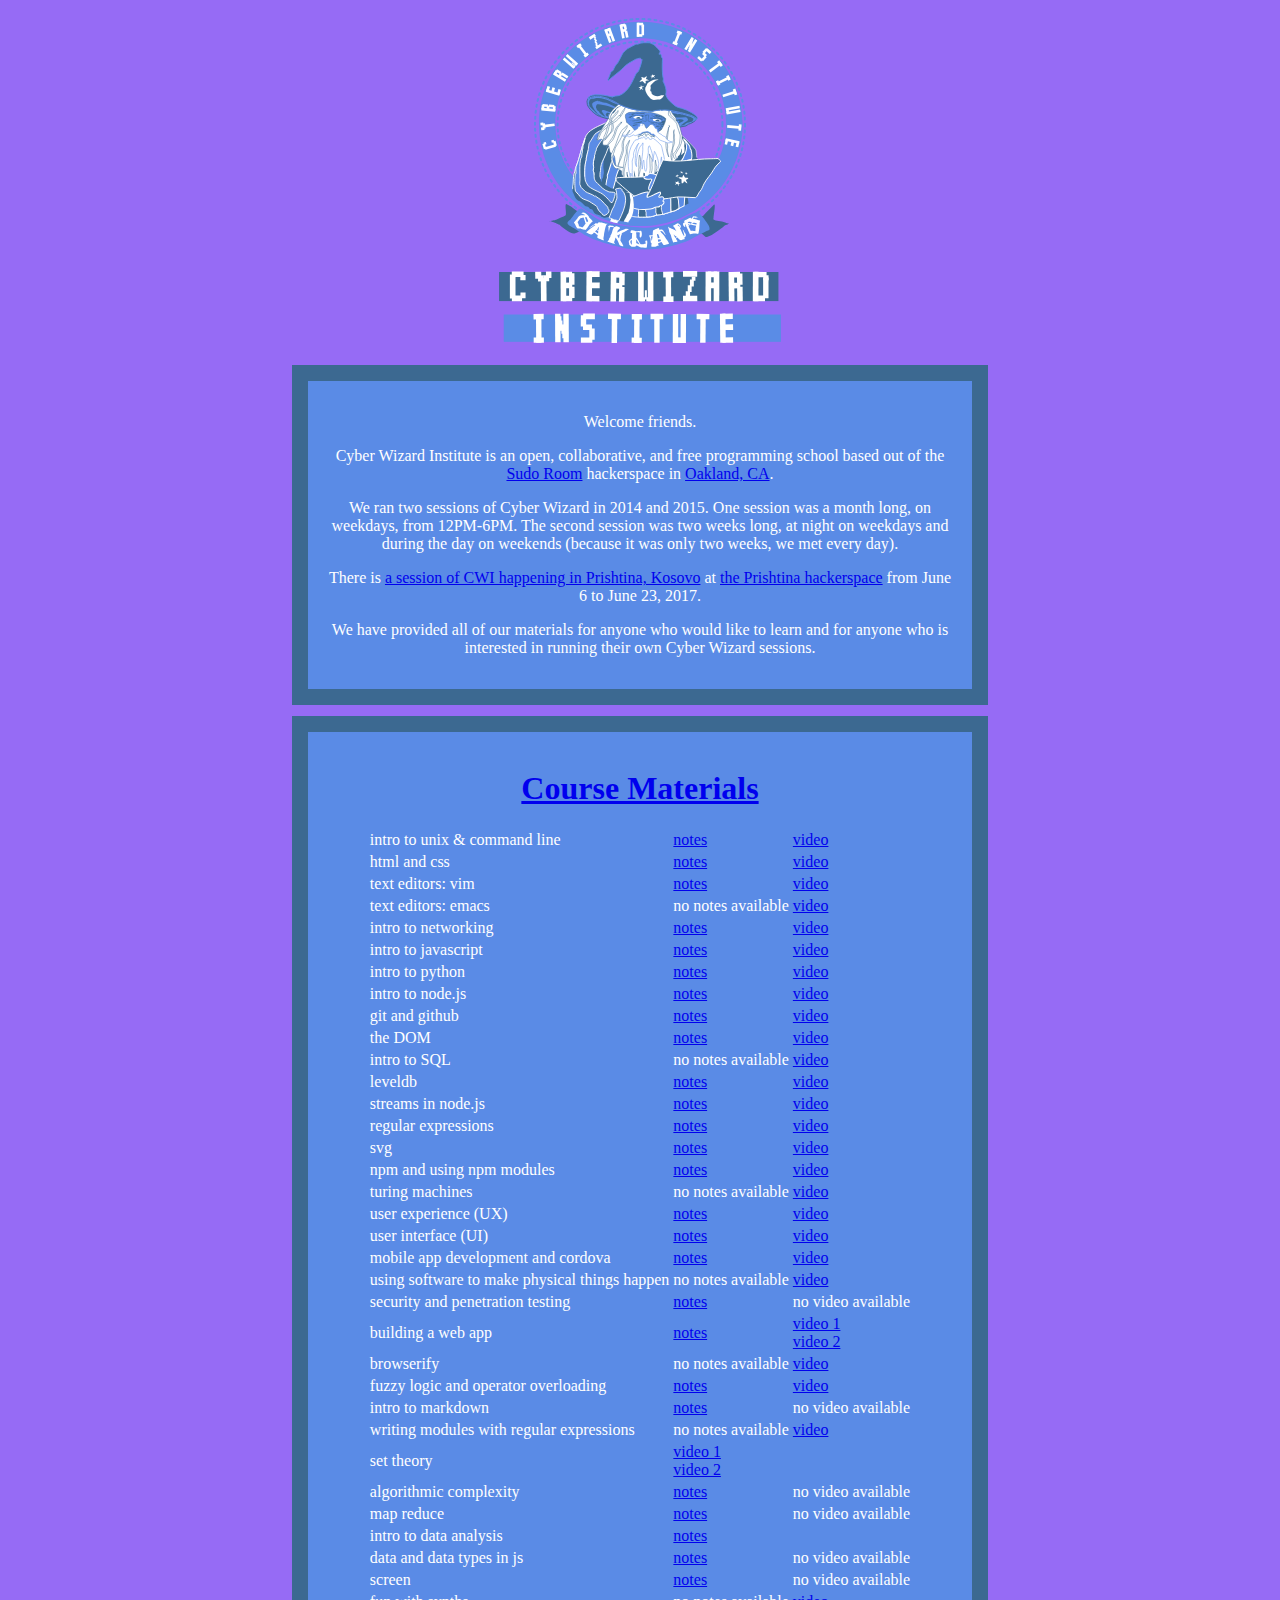
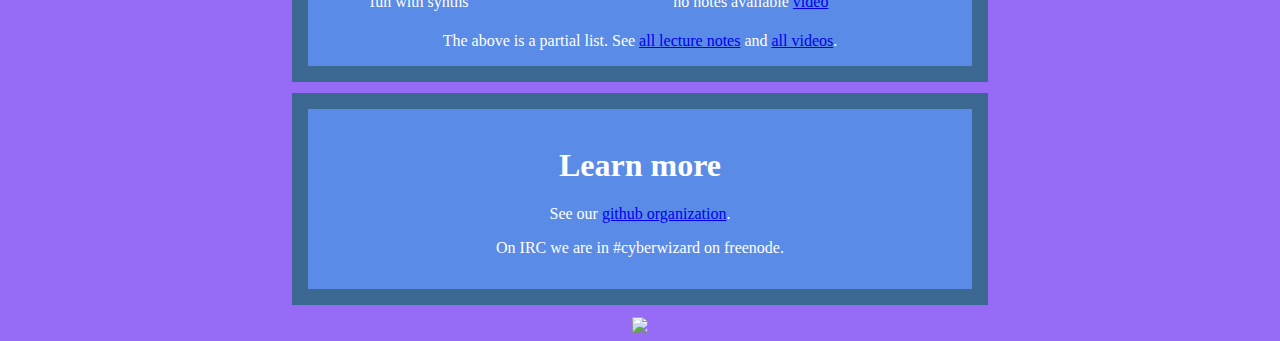
==== commit d10032e2: "link and info for prishtina event" ====
--- a/index.html
+++ b/index.html
@@ -20,7 +20,7 @@
 Room</a> hackerspace in <a href="http://oaklandwiki.org">Oakland, CA</a>.</p>
 
 <p>
-We ran two sessions of Cyber Wizard in 2015. One session
+We ran two sessions of Cyber Wizard in 2014 and 2015. One session
 was a month long, on weekdays, from 12PM-6PM. The second
 session was two weeks long, at night on weekdays and during
 the day on weekends (because it was only two weeks, we met
@@ -28,8 +28,14 @@
 </p>
 
 <p>
-As of summer 2016, there are no future sessions planned.
-However, we have provided all of our materials for anyone
+There is <a href="http://cwi.flossk.org/">a session of CWI happening in
+Prishtina, Kosovo</a> at
+<a href="http://prishtinahackerspace.org">the Prishtina hackerspace</a>
+from June 6 to June 23, 2017.
+</p>
+
+<p>
+We have provided all of our materials for anyone
 who would like to learn and for anyone who is interested in
 running their own Cyber Wizard sessions.
 </p>
